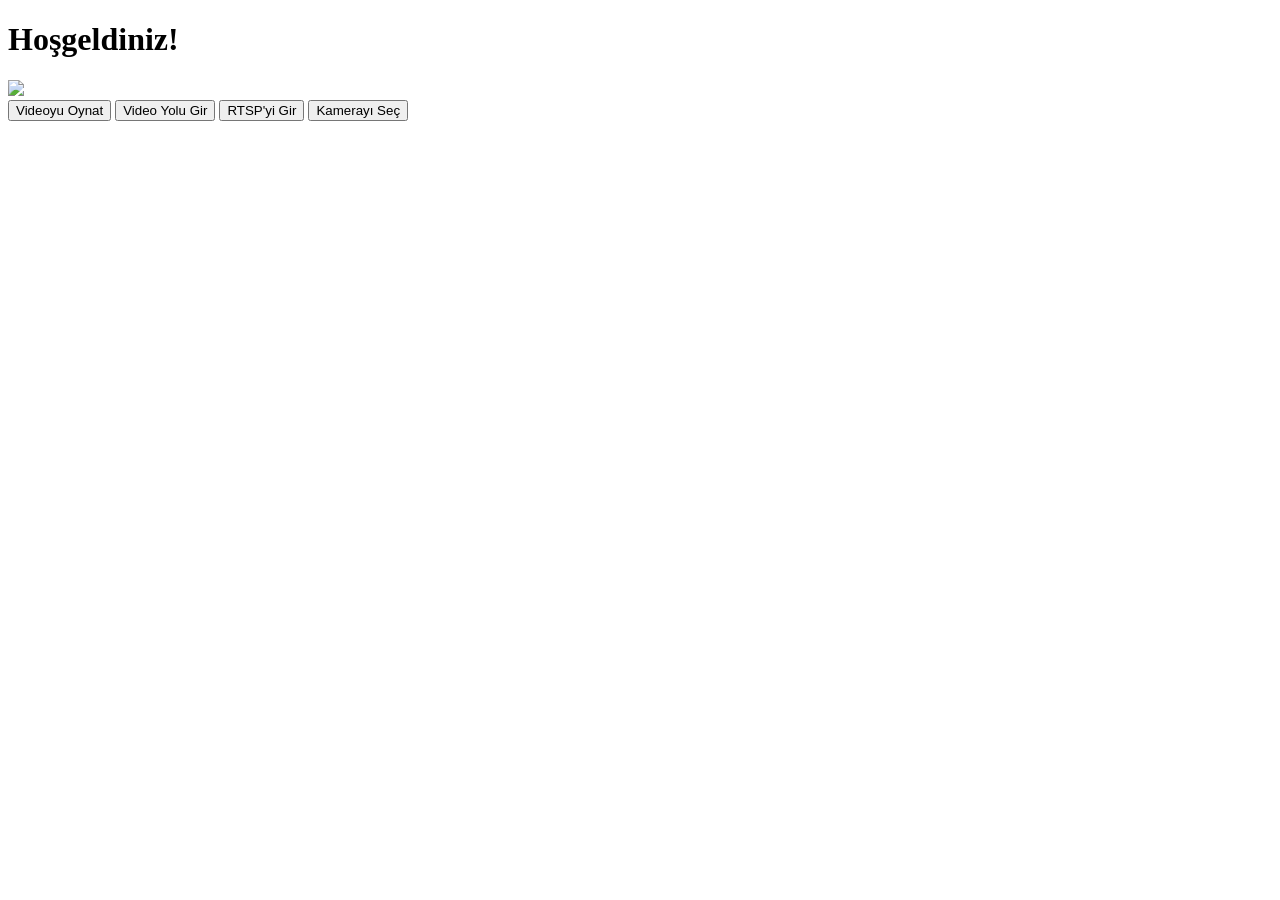
==== app/web_interface/templates/index.html @ 833bdc07 "add web interface to project" ====
<!DOCTYPE html>
<html lang="en">
<head>
    <meta charset="UTF-8">
    <meta name="viewport" content="width=device-width, initial-scale=1.0">
    <title>Web Interface</title>
    <link rel="stylesheet" href="/static/style.css">
    <style>
        #video-path-container, #rtsp-endpoint-container, #camera-index-container {
            display: none;  /* Initially it will be confidential */
        }
    </style>
</head>
<body>
    <h1>Hoşgeldiniz!</h1>
    
    <!-- Video playback screen -->
    <div class="screen" id="video-screen">
        <img id="video-frame" src="/video-stream" />
    </div>

    <!-- A div wrapping the buttons -->
    <div class="button-container">
        <button class="btn" id="play-button" onclick="startVideo()">Videoyu Oynat</button>
        <button class="btn" id="video-path-button" onclick="showVideoPathInput()">Video Yolu Gir</button>
        <button class="btn" id="rtsp-button" onclick="showRTSPInput()">RTSP'yi Gir</button>
        <button class="btn" id="camera-button" onclick="showCameraInput()">Kamerayı Seç</button>
    </div>

    <!-- Tile for video path input (initially hidden) -->
    <div id="video-path-container">
        <label for="video-path">Video Yolu Girin:</label>
        <input type="text" id="video-path" placeholder="Video yolunu girin" />
        <button class="btn" onclick="submitVideoPath()">Video Yükle</button>
    </div>

    <!-- Tile for RTSP endpoint entry (initially hidden) -->
    <div id="rtsp-endpoint-container">
        <label for="rtsp-endpoint">RTSP Endpoint Girin:</label>
        <input type="text" id="rtsp-endpoint" placeholder="RTSP endpoint girin" />
        <button class="btn" onclick="submitRTSPEndpoint()">RTSP Yükle</button>
    </div>

    <!-- Tile for camera selection (initially hidden) -->
    <div id="camera-index-container">
        <label for="camera-index">Kamera İndeksi Girin:</label>
        <input type="number" id="camera-index" placeholder="Kamera indeksi (örn: 0)" />
        <button class="btn" onclick="submitCameraIndex()">Kamerayı Seç</button>
    </div>

    <!-- log-screen -->
    <div class="log-screen" id="log-screen"></div>

    <!-- JavaScript code -->
    <script>
        function startVideo() {
            fetch('/start-video', { method: 'POST' })
                .then(response => response.json())
                .then(data => console.log(data.message));
        }

        // Show video path input box
        function showVideoPathInput() {
            document.getElementById('video-path-container').style.display = 'block';
            document.getElementById('rtsp-endpoint-container').style.display = 'none';
            document.getElementById('camera-index-container').style.display = 'none';
            disableOtherButtons();  // Disable other buttons
        }

        // Show RTSP endpoint input box
        function showRTSPInput() {
            document.getElementById('rtsp-endpoint-container').style.display = 'block';
            document.getElementById('video-path-container').style.display = 'none';
            document.getElementById('camera-index-container').style.display = 'none';
            disableOtherButtons();  // Disable other buttons
        }

        // Show camera index input box
        function showCameraInput() {
            document.getElementById('camera-index-container').style.display = 'block';
            document.getElementById('video-path-container').style.display = 'none';
            document.getElementById('rtsp-endpoint-container').style.display = 'none';
            disableOtherButtons();  // Disable other buttons
        }

        function submitVideoPath() {
            const videoPath = document.getElementById('video-path').value;
            const formData = new FormData();
            formData.append('video_path', videoPath);

            fetch('/upload-video', {
                method: 'POST',
                body: formData
            })
            .then(response => response.json())
            .then(data => console.log(data.message));
        }

        function submitRTSPEndpoint() {
            const rtspEndpoint = document.getElementById('rtsp-endpoint').value;
            const formData = new FormData();
            formData.append('rtsp_endpoint', rtspEndpoint);

            fetch('/upload-rtsp', {
                method: 'POST',
                body: formData
            })
            .then(response => response.json())
            .then(data => console.log(data.message));
        }

        function submitCameraIndex() {
            const cameraIndex = document.getElementById('camera-index').value;
            const formData = new FormData();
            formData.append('camera_index', cameraIndex);

            fetch('/upload-camera', {
                method: 'POST',
                body: formData
            })
            .then(response => response.json())
            .then(data => console.log(data.message));
        }

        // Disable other buttons
        function disableOtherButtons() {
            document.getElementById('video-path-button').disabled = true;
            document.getElementById('rtsp-button').disabled = true;
            document.getElementById('camera-button').disabled = true;
        }

        // Receiving log messages with EventSource
        var logSource = new EventSource("/log-stream");
        logSource.onmessage = function(event) {
            var logScreen = document.getElementById('log-screen');
            var newLog = document.createElement('p');
            newLog.textContent = event.data;  // Receive the incoming log message
            logScreen.appendChild(newLog);  // Add to log screen
        };
    </script>
</body>
</html>
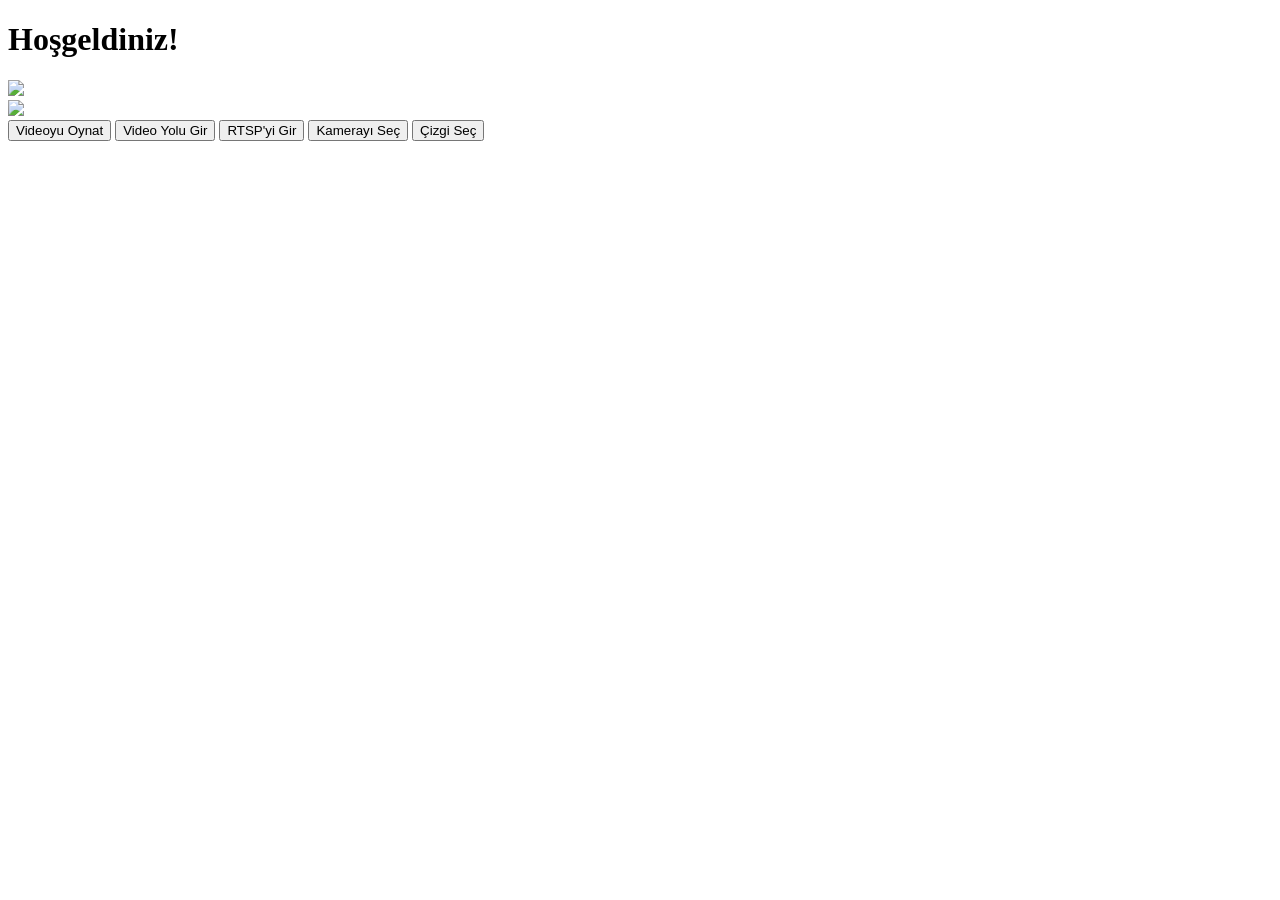
==== commit a6bf2746: "Add select line from web interface features" ====
--- a/app/web_interface/templates/index.html
+++ b/app/web_interface/templates/index.html
@@ -19,12 +19,19 @@
         <img id="video-frame" src="/video-stream" />
     </div>
 
+    <div class="screen" id="canvas-container" style="position: relative;">
+        <img id="video-frame" src="/video-stream" />
+        <canvas id="drawing-canvas" 
+                style="position: absolute; left: 0; top: 0; pointer-events: none;"></canvas>
+    </div>
+
     <!-- A div wrapping the buttons -->
     <div class="button-container">
         <button class="btn" id="play-button" onclick="startVideo()">Videoyu Oynat</button>
         <button class="btn" id="video-path-button" onclick="showVideoPathInput()">Video Yolu Gir</button>
         <button class="btn" id="rtsp-button" onclick="showRTSPInput()">RTSP'yi Gir</button>
         <button class="btn" id="camera-button" onclick="showCameraInput()">Kamerayı Seç</button>
+        <button class="btn" id="draw-line-btn" onclick="toggleDrawingMode()">Çizgi Seç</button>
     </div>
 
     <!-- Tile for video path input (initially hidden) -->
@@ -137,6 +144,71 @@
             newLog.textContent = event.data;  // Receive the incoming log message
             logScreen.appendChild(newLog);  // Add to log screen
         };
+
+        let isDrawing = false;
+        let startPoint = null;
+        const canvas = document.getElementById('drawing-canvas');
+        const ctx = canvas.getContext('2d');
+
+        function toggleDrawingMode() {
+            isDrawing = !isDrawing;
+            canvas.style.pointerEvents = isDrawing ? 'auto' : 'none';
+            document.getElementById('draw-line-btn').textContent = 
+                isDrawing ? 'Çizimi Bitir (Q)' : 'Çizgi Seç';
+        }
+
+        function updateCanvasSize() {
+            const videoFrame = document.getElementById('video-frame');
+            canvas.width = videoFrame.offsetWidth;
+            canvas.height = videoFrame.offsetHeight;
+        }
+
+        // Handle drawing events
+        canvas.addEventListener('mousedown', (e) => {
+            if (!isDrawing) return;
+            const rect = canvas.getBoundingClientRect();
+            startPoint = {
+                x: e.clientX - rect.left,
+                y: e.clientY - rect.top
+            };
+        });
+
+        canvas.addEventListener('mouseup', async (e) => {
+            if (!isDrawing || !startPoint) return;
+            
+            const rect = canvas.getBoundingClientRect();
+            const videoFrame = document.getElementById('video-frame');
+            
+            // Calculate scaling factors
+            const scaleX = videoFrame.naturalWidth / videoFrame.offsetWidth;
+            const scaleY = videoFrame.naturalHeight / videoFrame.offsetHeight;
+
+            const endPoint = {
+                x: Math.round((e.clientX - rect.left) * scaleX),
+                y: Math.round((e.clientY - rect.top) * scaleY)
+            };
+
+            // Send coordinates to backend
+            await fetch('/set-line', {
+                method: 'POST',
+                headers: {'Content-Type': 'application/json'},
+                body: JSON.stringify({
+                    start: {
+                        x: Math.round(startPoint.x * scaleX),
+                        y: Math.round(startPoint.y * scaleY)
+                    },
+                    end: endPoint
+                })
+            });
+
+            // Clear previous drawings
+            ctx.clearRect(0, 0, canvas.width, canvas.height);
+            toggleDrawingMode();
+        });
+
+        // Update canvas size when window resizes
+        new ResizeObserver(updateCanvasSize).observe(canvas);
+
     </script>
 </body>
 </html>
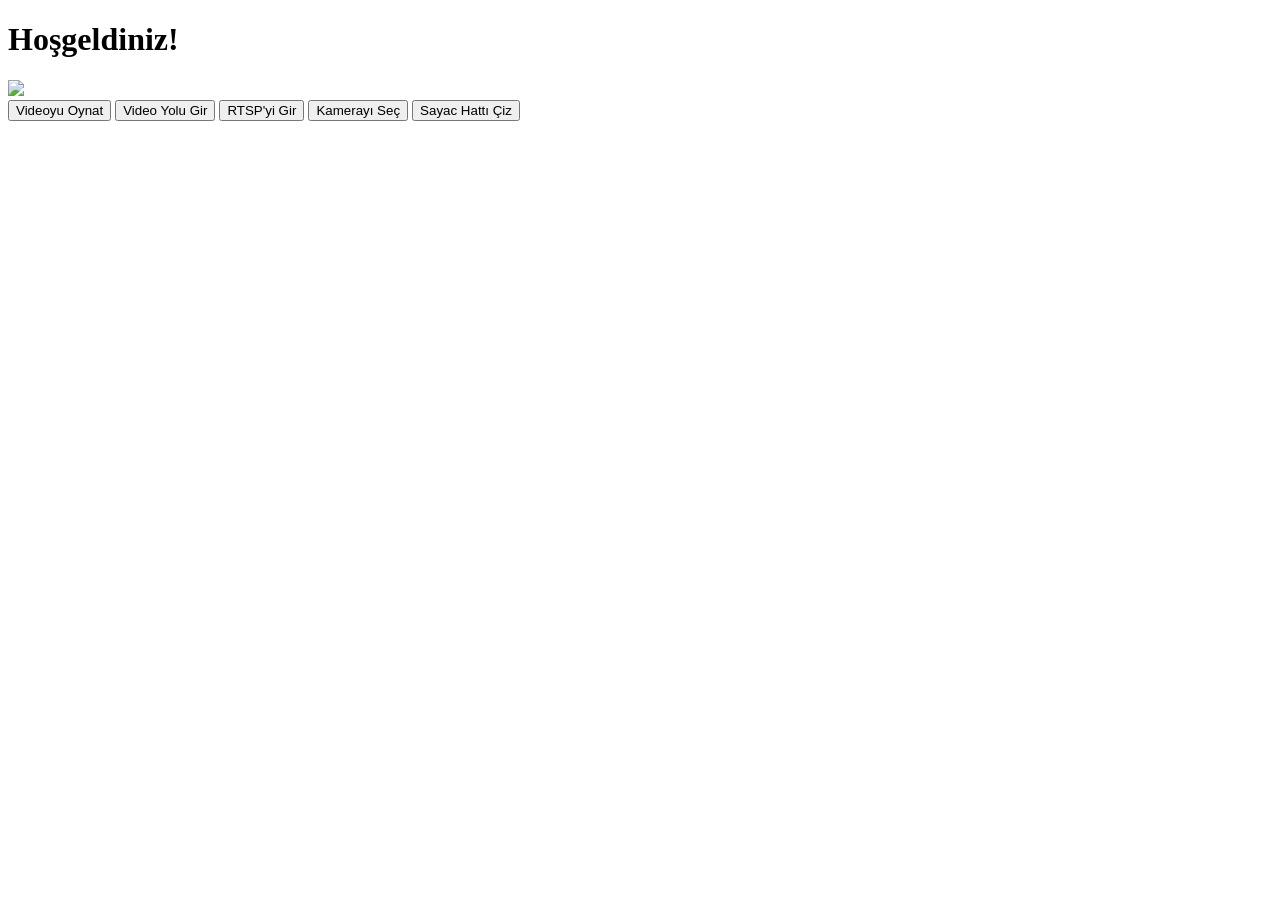
==== commit bb38355f: "Fix two screen and logging screen bug." ====
--- a/app/web_interface/templates/index.html
+++ b/app/web_interface/templates/index.html
@@ -15,15 +15,17 @@
     <h1>Hoşgeldiniz!</h1>
     
     <!-- Video playback screen -->
-    <div class="screen" id="video-screen">
-        <img id="video-frame" src="/video-stream" />
-    </div>
-
-    <div class="screen" id="canvas-container" style="position: relative;">
+    <div class="screen" id="video-screen" style="position: relative;">
         <img id="video-frame" src="/video-stream" />
         <canvas id="drawing-canvas" 
                 style="position: absolute; left: 0; top: 0; pointer-events: none;"></canvas>
     </div>
+
+    <!-- <div class="screen" id="canvas-container" style="position: relative;">
+        <img id="video-frame" src="/video-stream" />
+        <canvas id="drawing-canvas" 
+                style="position: absolute; left: 0; top: 0; pointer-events: none;"></canvas>
+    </div> -->
 
     <!-- A div wrapping the buttons -->
     <div class="button-container">
@@ -31,7 +33,7 @@
         <button class="btn" id="video-path-button" onclick="showVideoPathInput()">Video Yolu Gir</button>
         <button class="btn" id="rtsp-button" onclick="showRTSPInput()">RTSP'yi Gir</button>
         <button class="btn" id="camera-button" onclick="showCameraInput()">Kamerayı Seç</button>
-        <button class="btn" id="draw-line-btn" onclick="toggleDrawingMode()">Çizgi Seç</button>
+        <button class="btn" id="draw-line-btn" onclick="toggleDrawing()">Sayac Hattı Çiz</button>
     </div>
 
     <!-- Tile for video path input (initially hidden) -->
@@ -56,8 +58,10 @@
     </div>
 
     <!-- log-screen -->
-    <div class="log-screen" id="log-screen"></div>
-
+    <div class="log-screen" id="log-screen">
+        <div id="log-content"></div>
+    </div>
+    
     <!-- JavaScript code -->
     <script>
         function startVideo() {
@@ -137,30 +141,48 @@
         }
 
         // Receiving log messages with EventSource
-        var logSource = new EventSource("/log-stream");
+        const logContent = document.getElementById('log-content');
+        const logScreen = document.getElementById('log-screen');
+        
+        const logSource = new EventSource("/log-stream");
         logSource.onmessage = function(event) {
-            var logScreen = document.getElementById('log-screen');
-            var newLog = document.createElement('p');
-            newLog.textContent = event.data;  // Receive the incoming log message
-            logScreen.appendChild(newLog);  // Add to log screen
+            const logEntry = document.createElement('div');
+            logEntry.className = 'log-entry';
+            logEntry.textContent = event.data;
+            
+            // Auto-scroll to bottom
+            logContent.appendChild(logEntry);
+            logScreen.scrollTop = logScreen.scrollHeight;
         };
-
         let isDrawing = false;
         let startPoint = null;
+        let currentLine = null;
         const canvas = document.getElementById('drawing-canvas');
         const ctx = canvas.getContext('2d');
 
-        function toggleDrawingMode() {
+        function toggleDrawing() {
             isDrawing = !isDrawing;
             canvas.style.pointerEvents = isDrawing ? 'auto' : 'none';
             document.getElementById('draw-line-btn').textContent = 
-                isDrawing ? 'Çizimi Bitir (Q)' : 'Çizgi Seç';
+                isDrawing ? 'Çizimi Bitir' : 'Sayac Hattı Çiz';
+            if (!isDrawing) ctx.clearRect(0, 0, canvas.width, canvas.height);
         }
 
         function updateCanvasSize() {
             const videoFrame = document.getElementById('video-frame');
             canvas.width = videoFrame.offsetWidth;
             canvas.height = videoFrame.offsetHeight;
+            drawPersistentLine();
+        }
+
+        function drawPersistentLine() {
+            if (!currentLine) return;
+            ctx.beginPath();
+            ctx.moveTo(currentLine.start.x, currentLine.start.y);
+            ctx.lineTo(currentLine.end.x, currentLine.end.y);
+            ctx.strokeStyle = '#00ff00';
+            ctx.lineWidth = 2;
+            ctx.stroke();
         }
 
         // Handle drawing events
@@ -173,6 +195,21 @@
             };
         });
 
+        canvas.addEventListener('mousemove', (e) => {
+            if (!isDrawing || !startPoint) return;
+            
+            const rect = canvas.getBoundingClientRect();
+            ctx.clearRect(0, 0, canvas.width, canvas.height);
+            
+            // Draw temporary line
+            ctx.beginPath();
+            ctx.moveTo(startPoint.x, startPoint.y);
+            ctx.lineTo(e.clientX - rect.left, e.clientY - rect.top);
+            ctx.strokeStyle = '#00ff00';
+            ctx.lineWidth = 2;
+            ctx.stroke();
+        });
+
         canvas.addEventListener('mouseup', async (e) => {
             if (!isDrawing || !startPoint) return;
             
@@ -188,23 +225,35 @@
                 y: Math.round((e.clientY - rect.top) * scaleY)
             };
 
-            // Send coordinates to backend
+            // Store scaled coordinates
+            currentLine = {
+                start: {
+                    x: Math.round(startPoint.x * scaleX),
+                    y: Math.round(startPoint.y * scaleY)
+                },
+                end: endPoint
+            };
+
+            // Send to backend
             await fetch('/set-line', {
                 method: 'POST',
                 headers: {'Content-Type': 'application/json'},
-                body: JSON.stringify({
-                    start: {
-                        x: Math.round(startPoint.x * scaleX),
-                        y: Math.round(startPoint.y * scaleY)
-                    },
-                    end: endPoint
-                })
+                body: JSON.stringify(currentLine)
             });
 
-            // Clear previous drawings
+            // Draw persistent line
             ctx.clearRect(0, 0, canvas.width, canvas.height);
-            toggleDrawingMode();
-        });
+            drawPersistentLine();
+            toggleDrawing();
+        });
+
+        // Initialize and handle resizing
+        window.addEventListener('load', () => {
+            updateCanvasSize();
+            new ResizeObserver(updateCanvasSize).observe(canvas);
+        });
+
+
 
         // Update canvas size when window resizes
         new ResizeObserver(updateCanvasSize).observe(canvas);
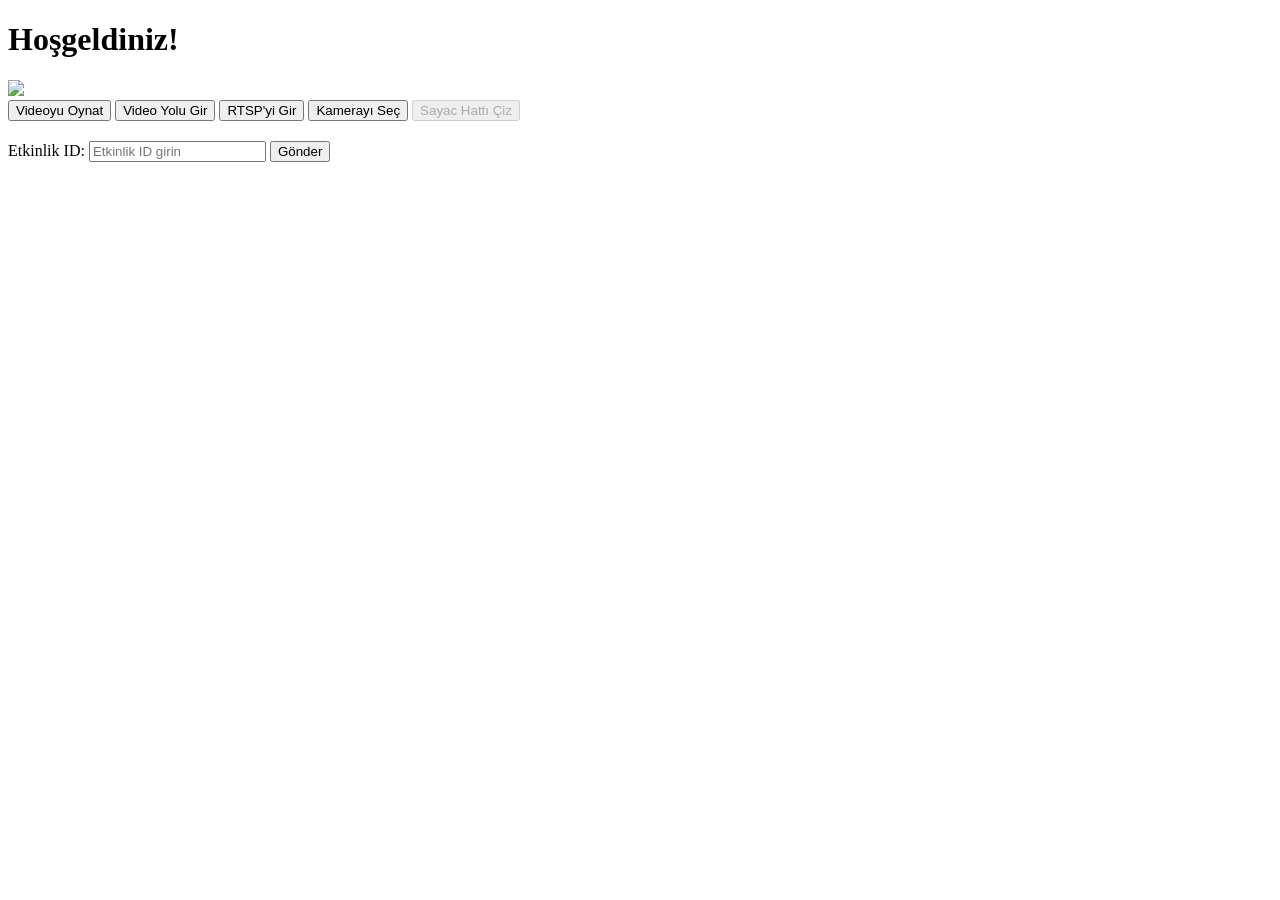
==== commit 40305fac: "Fix logging problem. Add event-id button." ====
--- a/app/web_interface/templates/index.html
+++ b/app/web_interface/templates/index.html
@@ -33,7 +33,9 @@
         <button class="btn" id="video-path-button" onclick="showVideoPathInput()">Video Yolu Gir</button>
         <button class="btn" id="rtsp-button" onclick="showRTSPInput()">RTSP'yi Gir</button>
         <button class="btn" id="camera-button" onclick="showCameraInput()">Kamerayı Seç</button>
-        <button class="btn" id="draw-line-btn" onclick="toggleDrawing()">Sayac Hattı Çiz</button>
+        <!-- <button class="btn" id="draw-line-btn" onclick="toggleDrawing()">Sayac Hattı Çiz</button> -->
+        <button class="btn" id="draw-line-btn" onclick="toggleDrawing()" disabled>Sayac Hattı Çiz</button>
+
     </div>
 
     <!-- Tile for video path input (initially hidden) -->
@@ -56,6 +58,13 @@
         <input type="number" id="camera-index" placeholder="Kamera indeksi (örn: 0)" />
         <button class="btn" onclick="submitCameraIndex()">Kamerayı Seç</button>
     </div>
+
+    <div id="event-id-container" style="margin-top: 20px;">
+        <label for="event-id">Etkinlik ID:</label>
+        <input type="text" id="event-id" placeholder="Etkinlik ID girin" />
+        <button class="btn" onclick="submitEventID()">Gönder</button>
+    </div>
+
 
     <!-- log-screen -->
     <div class="log-screen" id="log-screen">
@@ -132,6 +141,33 @@
             .then(response => response.json())
             .then(data => console.log(data.message));
         }
+
+        function submitEventID() {
+            const eventID = document.getElementById("event-id").value.trim();
+            
+            if (!eventID) {
+                alert("Lütfen bir Etkinlik ID girin.");
+                return;
+            }
+
+            const formData = new FormData();
+            formData.append("event_id", eventID);
+
+            fetch('/set-event-id', {
+                method: 'POST',
+                body: formData
+            })
+            .then(response => response.json())
+            .then(data => {
+                console.log("Etkinlik ID gönderildi:", data);
+                alert("Etkinlik ID başarıyla kaydedildi!");
+                document.getElementById('draw-line-btn').disabled = false;  // Butonu aktif et
+            })
+            .catch(error => {
+                console.error("Gönderim hatası:", error);
+            });
+        }
+
 
         // Disable other buttons
         function disableOtherButtons() {
@@ -149,11 +185,18 @@
             const logEntry = document.createElement('div');
             logEntry.className = 'log-entry';
             logEntry.textContent = event.data;
-            
+
             // Auto-scroll to bottom
             logContent.appendChild(logEntry);
             logScreen.scrollTop = logScreen.scrollHeight;
         };
+
+        logSource.onerror = function(err) {
+            console.error("SSE connection error:", err);
+            logSource.close(); // close connection
+        };
+
+
         let isDrawing = false;
         let startPoint = null;
         let currentLine = null;
@@ -161,10 +204,18 @@
         const ctx = canvas.getContext('2d');
 
         function toggleDrawing() {
+            const eventID = document.getElementById("event-id").value.trim();
+
+            if (!eventID) {
+                alert("Please enter Event ID first.");
+                return; // Çık, çizime geçme
+            }
+
             isDrawing = !isDrawing;
             canvas.style.pointerEvents = isDrawing ? 'auto' : 'none';
             document.getElementById('draw-line-btn').textContent = 
-                isDrawing ? 'Çizimi Bitir' : 'Sayac Hattı Çiz';
+                isDrawing ? 'Çizimi Bitir' : 'Sayaç Hattı Çiz';
+
             if (!isDrawing) ctx.clearRect(0, 0, canvas.width, canvas.height);
         }
 
